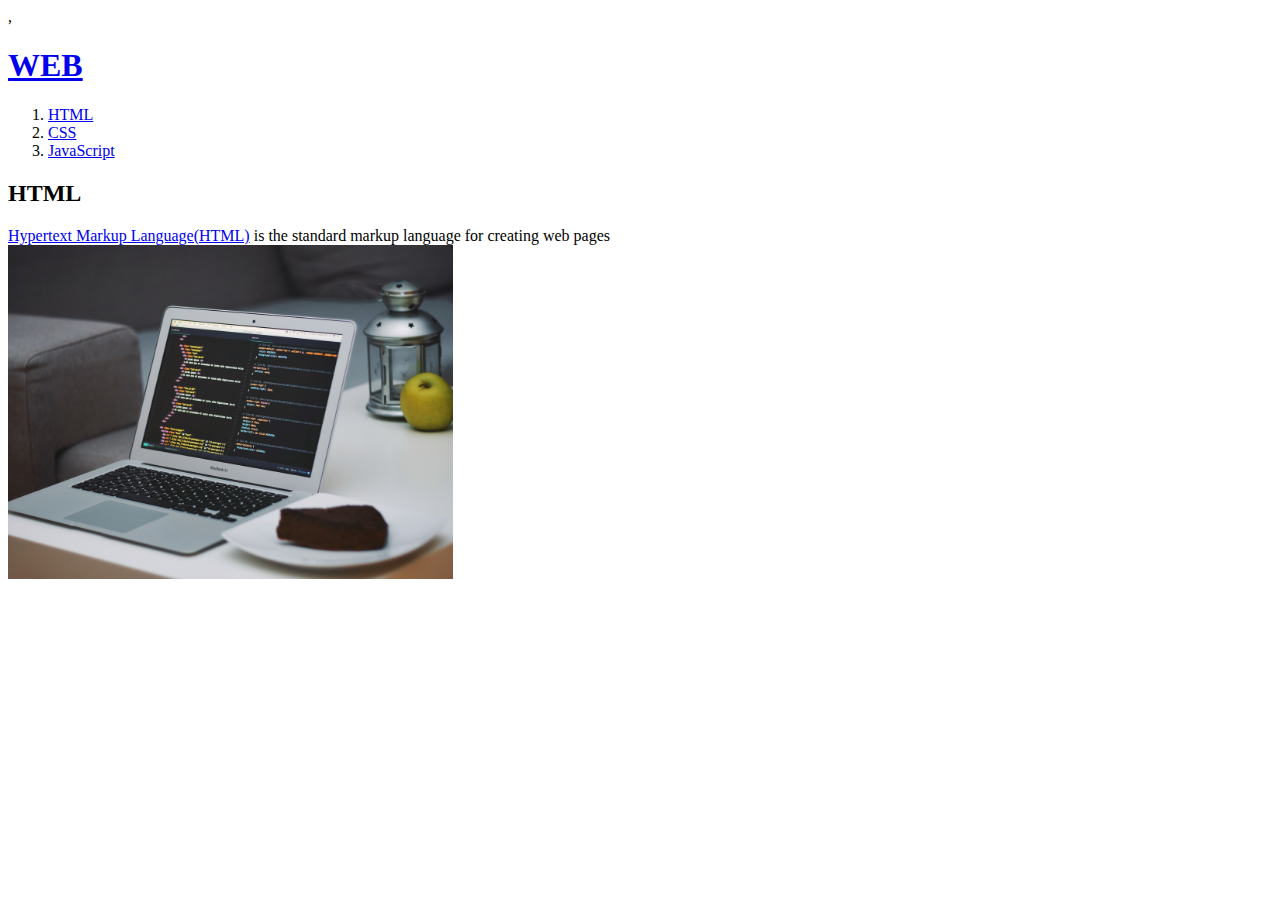
==== 1.html @ b45e6be4 "first version" ====
<!doctype html>
<html>
<head>
  <title> WEB1 - html </title>
</head>
<body>
  ,<h1><a href="index.html">WEB</a></h1>
  <OL>
    <LI><a href="1.html">HTML</a></LI>
    <LI><a href="2.html">CSS</a></LI>
    <LI><a href="3.html">JavaScript</a></LI>
</OL>

<h2>HTML</h2>
<p>
  <a href="https://www.w3.org/TR/html5/" target="_blank" title="html5 manual"> Hypertext Markup Language(HTML)</a>
  is the standard markup language for creating web pages<br>
  <img src="coding.jpg" width="445"
</p>
</body>
</html>
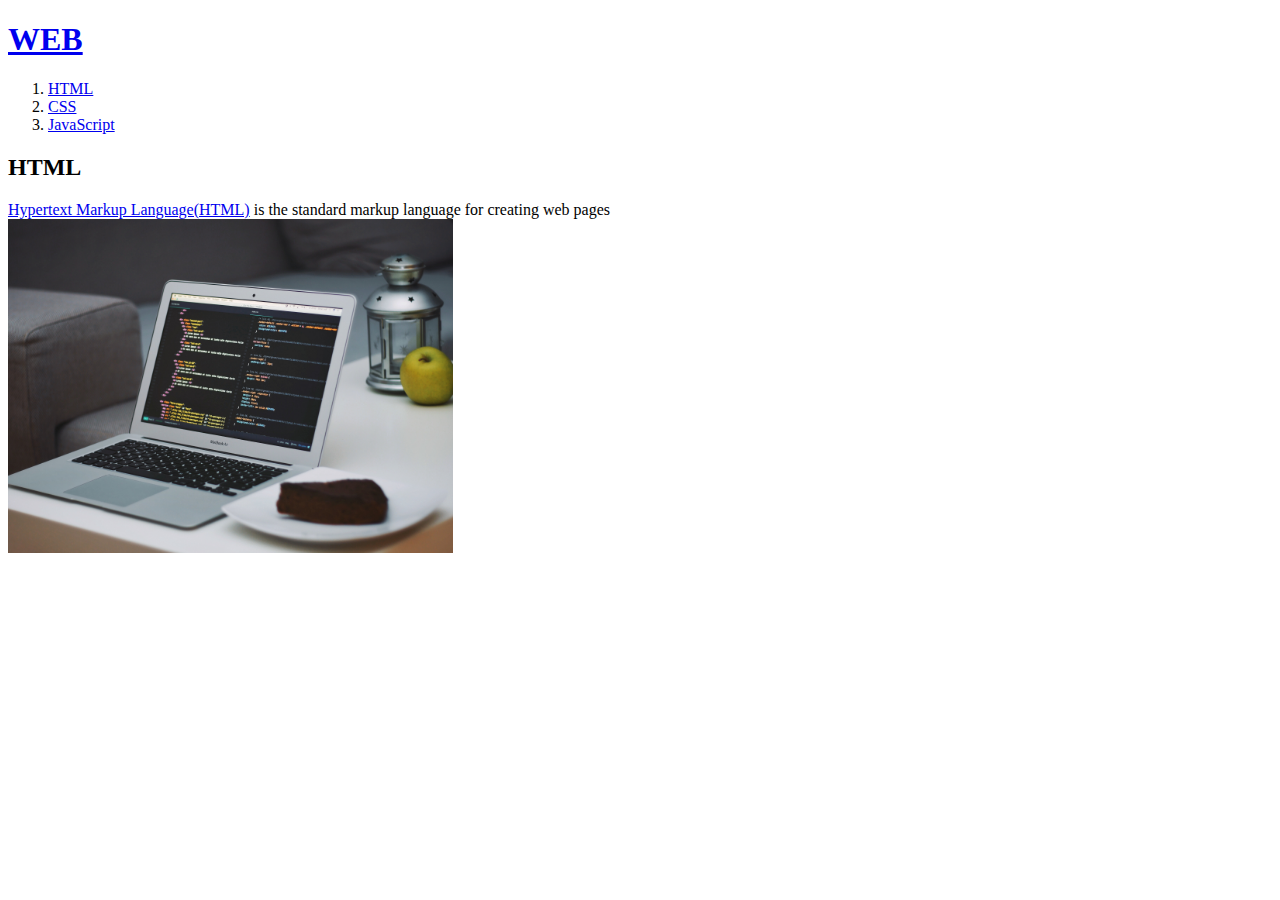
==== commit 7e914a1e: "Add files via upload" ====
--- a/1.html
+++ b/1.html
@@ -4,7 +4,7 @@
   <title> WEB1 - html </title>
 </head>
 <body>
-  ,<h1><a href="index.html">WEB</a></h1>
+<h1><a href="index.html">WEB</a></h1>
   <OL>
     <LI><a href="1.html">HTML</a></LI>
     <LI><a href="2.html">CSS</a></LI>
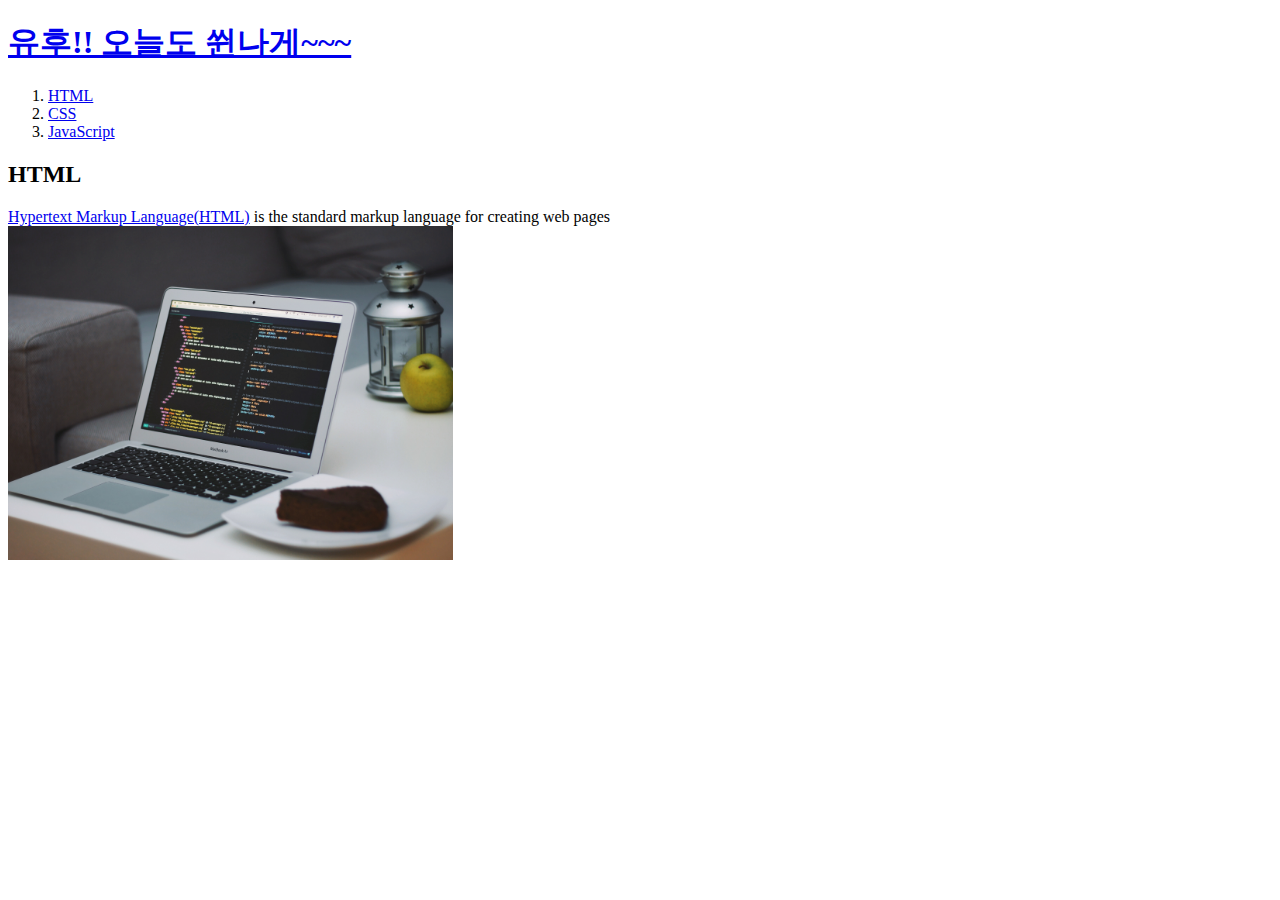
==== commit 82f25057: "Add files via upload" ====
--- a/1.html
+++ b/1.html
@@ -1,21 +1,49 @@
 <!doctype html>
 <html>
-<head>
-  <title> WEB1 - html </title>
-</head>
-<body>
-<h1><a href="index.html">WEB</a></h1>
-  <OL>
-    <LI><a href="1.html">HTML</a></LI>
-    <LI><a href="2.html">CSS</a></LI>
-    <LI><a href="3.html">JavaScript</a></LI>
-</OL>
+  <head>
+    <meta charset="utf-8">
+    <title> 중국어 스터디 </title>
+    <link rel="stylesheet" href="style.css">
+  </head>
+  <body>
+    <h1><a href="index.html">유후!! 오늘도 쒼나게~~~</a></h1>
+    <div id="grid">
+      <OL>
+        <LI><a href="1.html" >HTML</a></LI>
+        <LI><a href="2.html" >CSS</a></LI>
+        <LI><a href="3.html">JavaScript</a></LI>
+      </OL>
+      <div id="article">
+      <h2>HTML</h2>
+      <p>
+        <a href="https://www.w3.org/TR/html5/" target="_blank" title="html5 manual"> Hypertext Markup Language(HTML)</a>
+        is the standard markup language for creating web pages<br>
+        <img src="coding.jpg" width="445"
+      </p>
+      </div>
+    </div>
+      <p>
+      <div id="disqus_thread"></div>
+      <script>
 
-<h2>HTML</h2>
-<p>
-  <a href="https://www.w3.org/TR/html5/" target="_blank" title="html5 manual"> Hypertext Markup Language(HTML)</a>
-  is the standard markup language for creating web pages<br>
-  <img src="coding.jpg" width="445"
-</p>
-</body>
+      /**
+      *  RECOMMENDED CONFIGURATION VARIABLES: EDIT AND UNCOMMENT THE SECTION BELOW TO INSERT DYNAMIC VALUES FROM YOUR PLATFORM OR CMS.
+      *  LEARN WHY DEFINING THESE VARIABLES IS IMPORTANT: https://disqus.com/admin/universalcode/#configuration-variables*/
+      /*
+      var disqus_config = function () {
+      this.page.url = PAGE_URL;  // Replace PAGE_URL with your page's canonical URL variable
+      this.page.identifier = PAGE_IDENTIFIER; // Replace PAGE_IDENTIFIER with your page's unique identifier variable
+      };
+      */
+      (function() { // DON'T EDIT BELOW THIS LINE
+      var d = document, s = d.createElement('script');
+      s.src = 'https://web1-vssktrfied.disqus.com/embed.js';
+      s.setAttribute('data-timestamp', +new Date());
+      (d.head || d.body).appendChild(s);
+      })();
+      </script>
+      <noscript>Please enable JavaScript to view the <a href="https://disqus.com/?ref_noscript">comments powered by Disqus.</a></noscript>
+
+      </p>
+    </body>
 </html>
